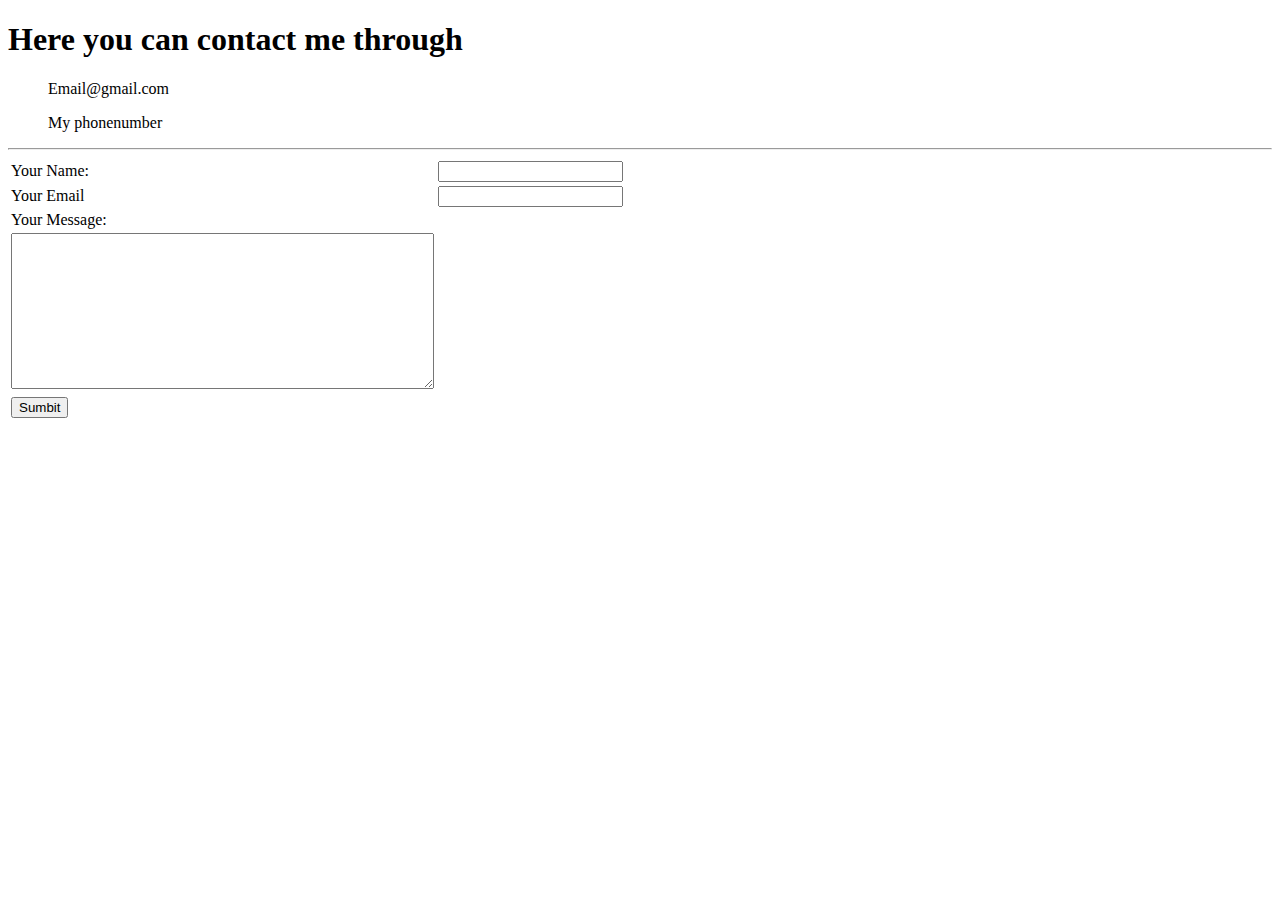
==== contact-me.html @ ca6015e7 "Added initial cv Website files" ====
<!DOCTYPE html>
<html lang="en" dir="ltr">
  <head>
    <meta charset="utf-8">
    <title>My contact details</title>
  </head>
  <body>
    <h1>Here you can contact me through</h1>
    <ul>
      <p>Email@gmail.com</p>
      <p>My phonenumber</p>
    </ul>
    <hr>
    <form class="" action="mailto:google@gmail.com" method="post" enctype="text/plain">
      <table>

        <tr>

          <td> <label>Your Name:</label> </td>
          <td> <input type="text" name="yourName" value=""><br> </td>
        </tr>

        <tr>

          <td> <label>Your Email</label> </td>
          <td> <input type="email" name="yourEmail" value=""><br> </td>
        </tr>
        <tr>

          <td> <label>Your Message:</label><br> </td>
        </tr>
        <tr>
          <td><textarea name="yourMessage" rows="10" cols="50"></textarea><br> </td>
        </tr>
        <tr>
          <td><input type="submit" name="submitYourInput" value="Sumbit"> </td>
        </tr>
      </table>



    </form>


  </body>
</html>
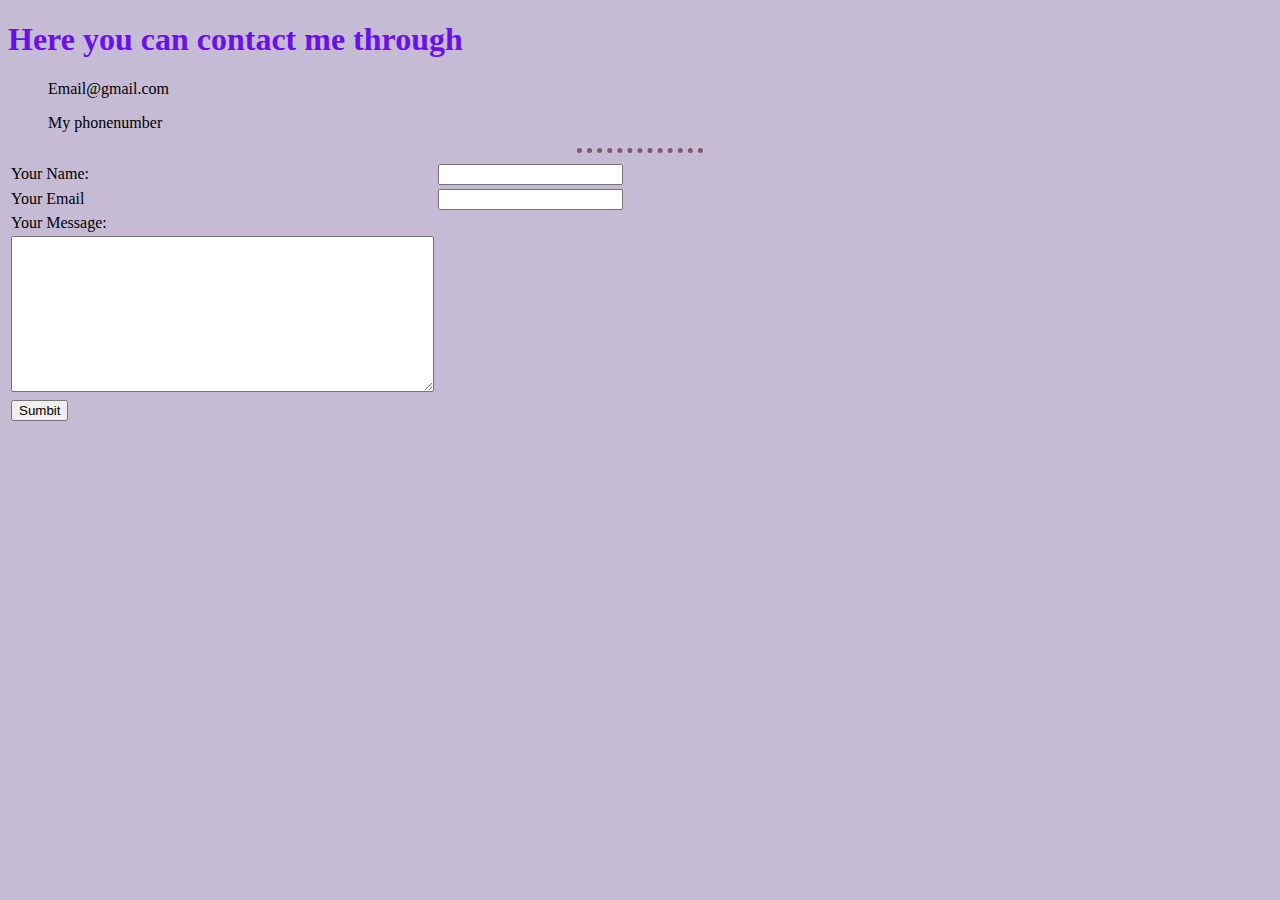
==== commit d03a4bd7: "Added some CSS" ====
--- a/contact-me.html
+++ b/contact-me.html
@@ -3,6 +3,7 @@
   <head>
     <meta charset="utf-8">
     <title>My contact details</title>
+    <link rel="stylesheet" href="css/master.css">
   </head>
   <body>
     <h1>Here you can contact me through</h1>
--- a/css/master.css
+++ b/css/master.css
@@ -0,0 +1,28 @@
+body{
+  background-color: #C6BBD4;
+  font-style: arial, helvetica;
+
+
+}
+
+hr{
+  border-style: none;
+  border-top-style: dotted;
+
+  width: 10%;
+  color: #815865;
+  border-width: 5px;
+  height: none;
+}
+
+h1{
+  color: #6A11EA;
+}
+
+h3{
+  color: #8F4BF0;
+}
+
+a{
+  text-decoration: none;
+}
